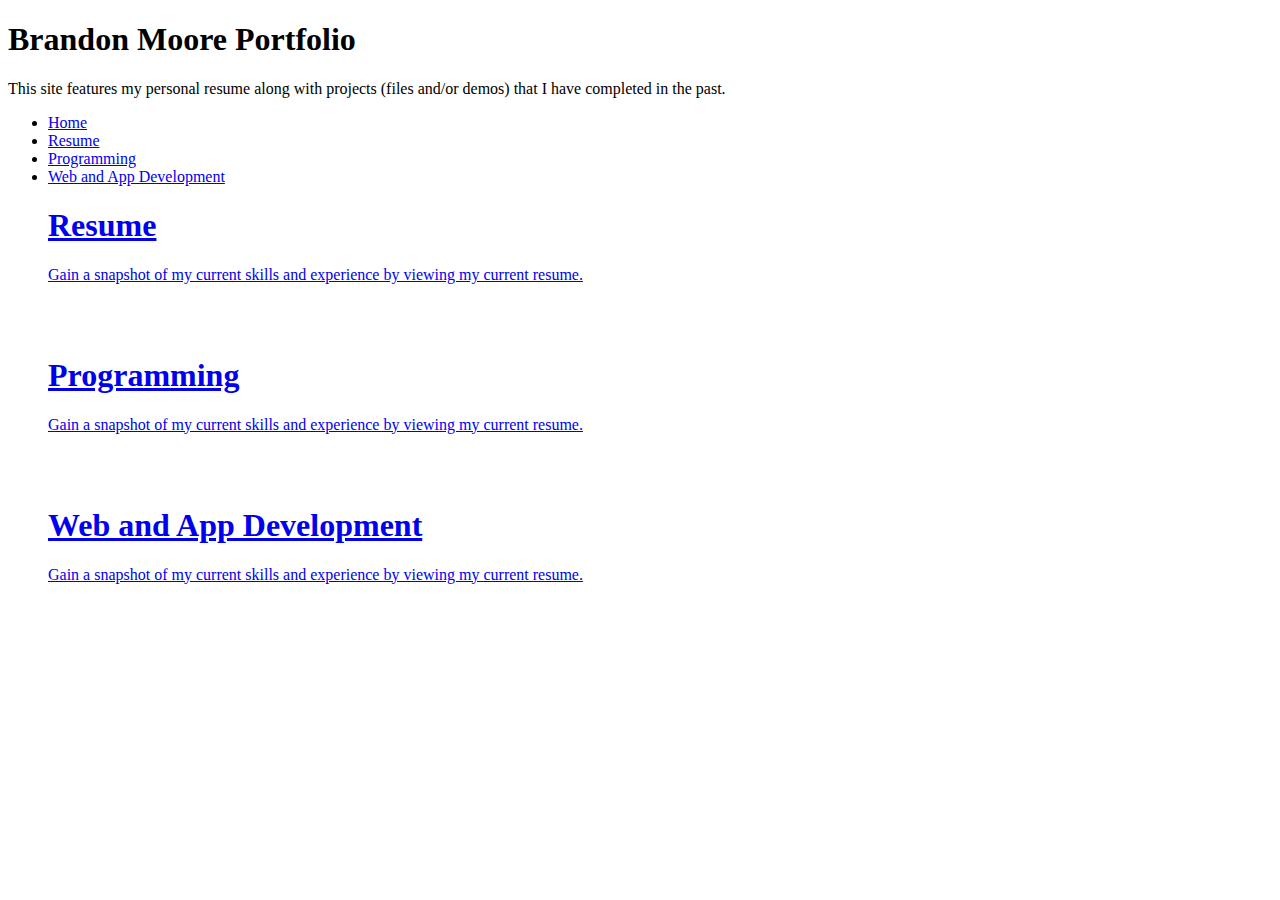
==== templates/index.html @ 8635e6c5 "in process" ====
<!doctype html>
<html lang="en">
  <head>
    <!-- Required meta tags -->
    <meta charset="utf-8">
    <meta name="viewport" content="width=device-width, initial-scale=1">

    <link href="https://cdn.jsdelivr.net/npm/bootstrap@5.1.0/dist/css/bootstrap.min.css" rel="stylesheet" integrity="sha384-KyZXEAg3QhqLMpG8r+8fhAXLRk2vvoC2f3B09zVXn8CA5QIVfZOJ3BCsw2P0p/We" crossorigin="anonymous">
    <link rel="stylesheet" href="{{url_for('static',filename='css/portfolio.css')}}">
    


    
    <!-- Title -->
    <title>Home</title>
  </head>
  <body>

    <!-- Title -->
    <h1>Brandon Moore Portfolio</h1>
    <p>This site features my personal resume along with projects (files and/or demos) that I have completed in the past.</p>
    <!-- Nav -->    
    <ul class="nav justify-content-center">
        <li class="nav-item">
          <a class="nav-link" href="/">Home</a>
        </li>
        <li class="nav-item">
          <a class="nav-link" href="/resume">Resume</a>
        </li>
        <li class="nav-item">
          <a class="nav-link" href="/programming">Programming</a>
        </li>
        <li class="nav-item">
          <a class="nav-link" href="/development">Web and App Development</a>
        </li>
      </ul>

      <ul class="nav justify-content-center">
      <a class="btn btn-primary" href="/resume" role="button">
        <h1>Resume</h1>
        <p>
          Gain a snapshot of my current skills and experience by viewing my current resume.
        </p>
      </a>
      </ul>

      <ul>
        <br>
        <br>
      </ul>

      <ul class="nav justify-content-center">
        <a class="btn btn-primary" href="/programming" role="button">
          <h1>Programming</h1>
          <p>
            Gain a snapshot of my current skills and experience by viewing my current resume.
          </p>
        </a>
      </ul>

      <ul>
        <br>
        <br>
      </ul>

      <ul class="nav justify-content-center">
        <a class="btn btn-primary" href="/development" role="button">
          <h1>Web and App Development</h1>
          <p>
            Gain a snapshot of my current skills and experience by viewing my current resume.
          </p>
        </a>
      </ul>
      

    <!-- Optional JavaScript; choose one of the two! -->

    <!-- Option 1: Bootstrap Bundle with Popper -->
    <script src="https://cdn.jsdelivr.net/npm/bootstrap@5.1.3/dist/js/bootstrap.bundle.min.js" integrity="sha384-ka7Sk0Gln4gmtz2MlQnikT1wXgYsOg+OMhuP+IlRH9sENBO0LRn5q+8nbTov4+1p" crossorigin="anonymous"></script>

    <!-- Option 2: Separate Popper and Bootstrap JS -->
    <!--
    <script src="https://cdn.jsdelivr.net/npm/@popperjs/core@2.10.2/dist/umd/popper.min.js" integrity="sha384-7+zCNj/IqJ95wo16oMtfsKbZ9ccEh31eOz1HGyDuCQ6wgnyJNSYdrPa03rtR1zdB" crossorigin="anonymous"></script>
    <script src="https://cdn.jsdelivr.net/npm/bootstrap@5.1.3/dist/js/bootstrap.min.js" integrity="sha384-QJHtvGhmr9XOIpI6YVutG+2QOK9T+ZnN4kzFN1RtK3zEFEIsxhlmWl5/YESvpZ13" crossorigin="anonymous"></script>
    -->
  </body>
</html>
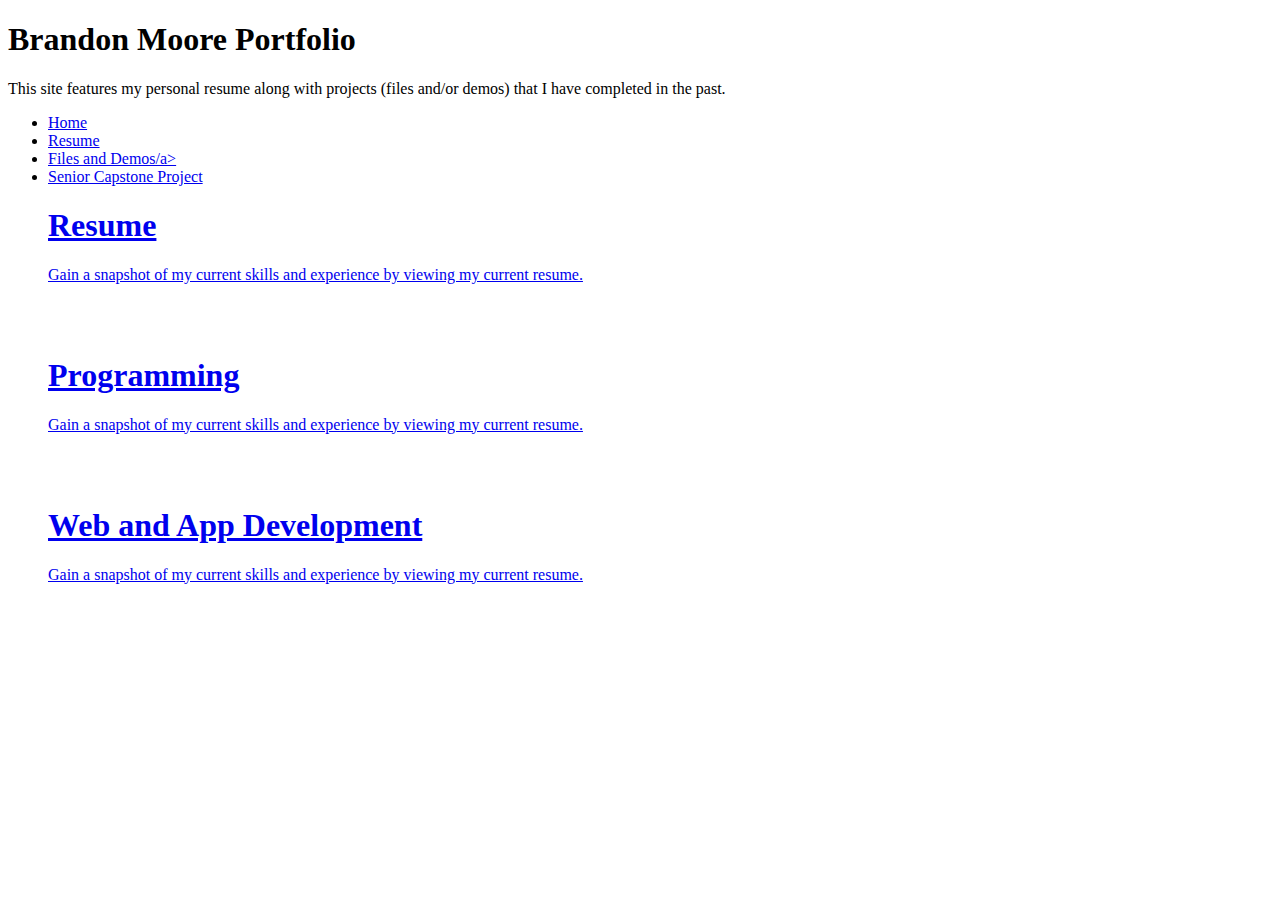
==== commit 87460564: "changes" ====
--- a/templates/index.html
+++ b/templates/index.html
@@ -21,19 +21,19 @@
     <p>This site features my personal resume along with projects (files and/or demos) that I have completed in the past.</p>
     <!-- Nav -->    
     <ul class="nav justify-content-center">
-        <li class="nav-item">
-          <a class="nav-link" href="/">Home</a>
-        </li>
-        <li class="nav-item">
-          <a class="nav-link" href="/resume">Resume</a>
-        </li>
-        <li class="nav-item">
-          <a class="nav-link" href="/programming">Programming</a>
-        </li>
-        <li class="nav-item">
-          <a class="nav-link" href="/development">Web and App Development</a>
-        </li>
-      </ul>
+      <li class="nav-item">
+        <a class="nav-link" href="/">Home</a>
+      </li>
+      <li class="nav-item">
+        <a class="nav-link" href="/resume">Resume</a>
+      </li>
+      <li class="nav-item">
+        <a class="nav-link" href="/filesanddemos">Files and Demos/a>
+      </li>
+      <li class="nav-item">
+        <a class="nav-link" href="https://brandon-moore-capstone-project.herokuapp.com/">Senior Capstone Project</a>
+      </li>
+    </ul>
 
       <ul class="nav justify-content-center">
       <a class="btn btn-primary" href="/resume" role="button">
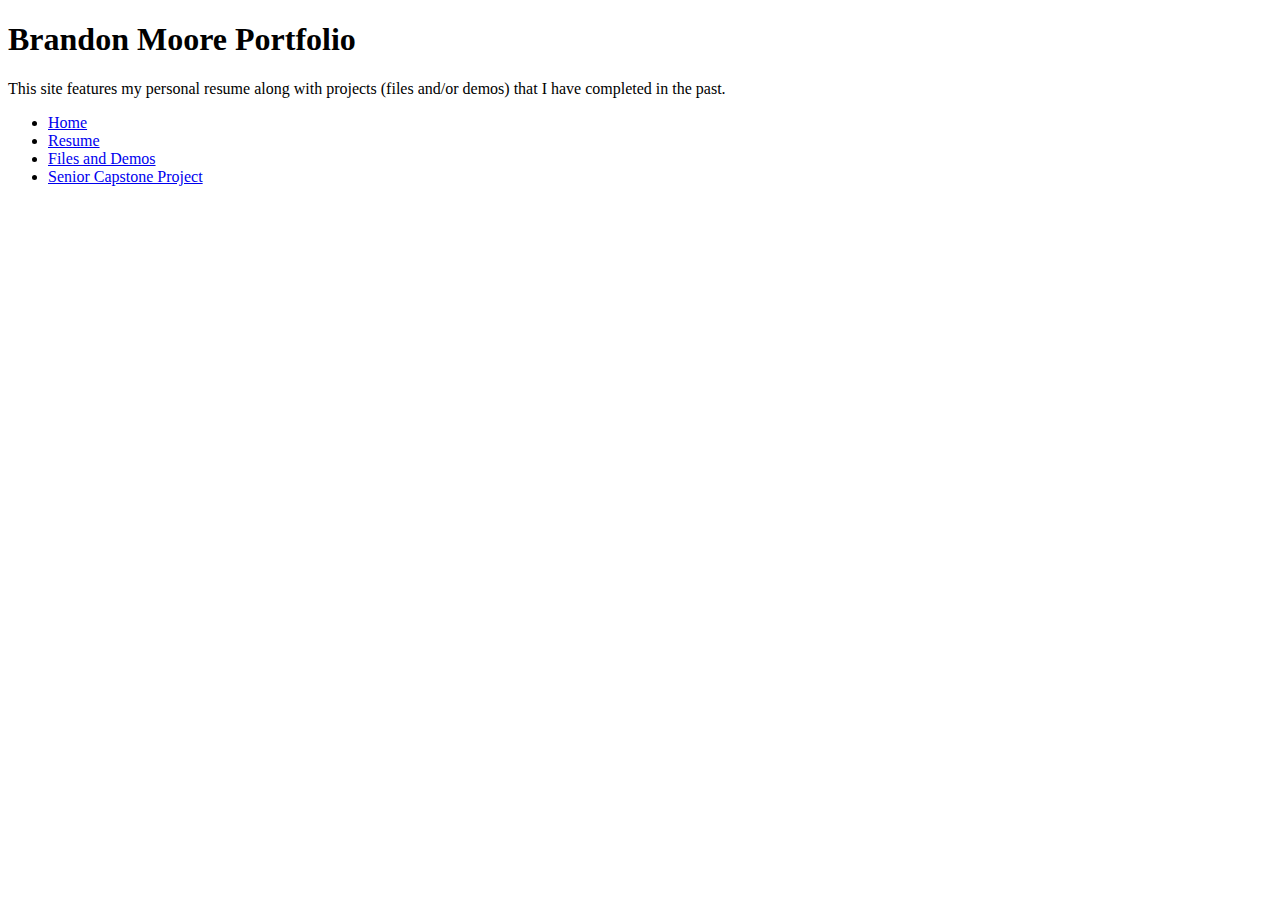
==== commit 66619664: "incomplete" ====
--- a/templates/index.html
+++ b/templates/index.html
@@ -28,50 +28,13 @@
         <a class="nav-link" href="/resume">Resume</a>
       </li>
       <li class="nav-item">
-        <a class="nav-link" href="/filesanddemos">Files and Demos/a>
+        <a class="nav-link" href="/filesanddemos">Files and Demos</a>
       </li>
       <li class="nav-item">
-        <a class="nav-link" href="https://brandon-moore-capstone-project.herokuapp.com/">Senior Capstone Project</a>
+        <a class="nav-item" href="https://brandon-moore-capstone-project.herokuapp.com/">Senior Capstone Project</a>
       </li>
     </ul>
 
-      <ul class="nav justify-content-center">
-      <a class="btn btn-primary" href="/resume" role="button">
-        <h1>Resume</h1>
-        <p>
-          Gain a snapshot of my current skills and experience by viewing my current resume.
-        </p>
-      </a>
-      </ul>
-
-      <ul>
-        <br>
-        <br>
-      </ul>
-
-      <ul class="nav justify-content-center">
-        <a class="btn btn-primary" href="/programming" role="button">
-          <h1>Programming</h1>
-          <p>
-            Gain a snapshot of my current skills and experience by viewing my current resume.
-          </p>
-        </a>
-      </ul>
-
-      <ul>
-        <br>
-        <br>
-      </ul>
-
-      <ul class="nav justify-content-center">
-        <a class="btn btn-primary" href="/development" role="button">
-          <h1>Web and App Development</h1>
-          <p>
-            Gain a snapshot of my current skills and experience by viewing my current resume.
-          </p>
-        </a>
-      </ul>
-      
 
     <!-- Optional JavaScript; choose one of the two! -->
 
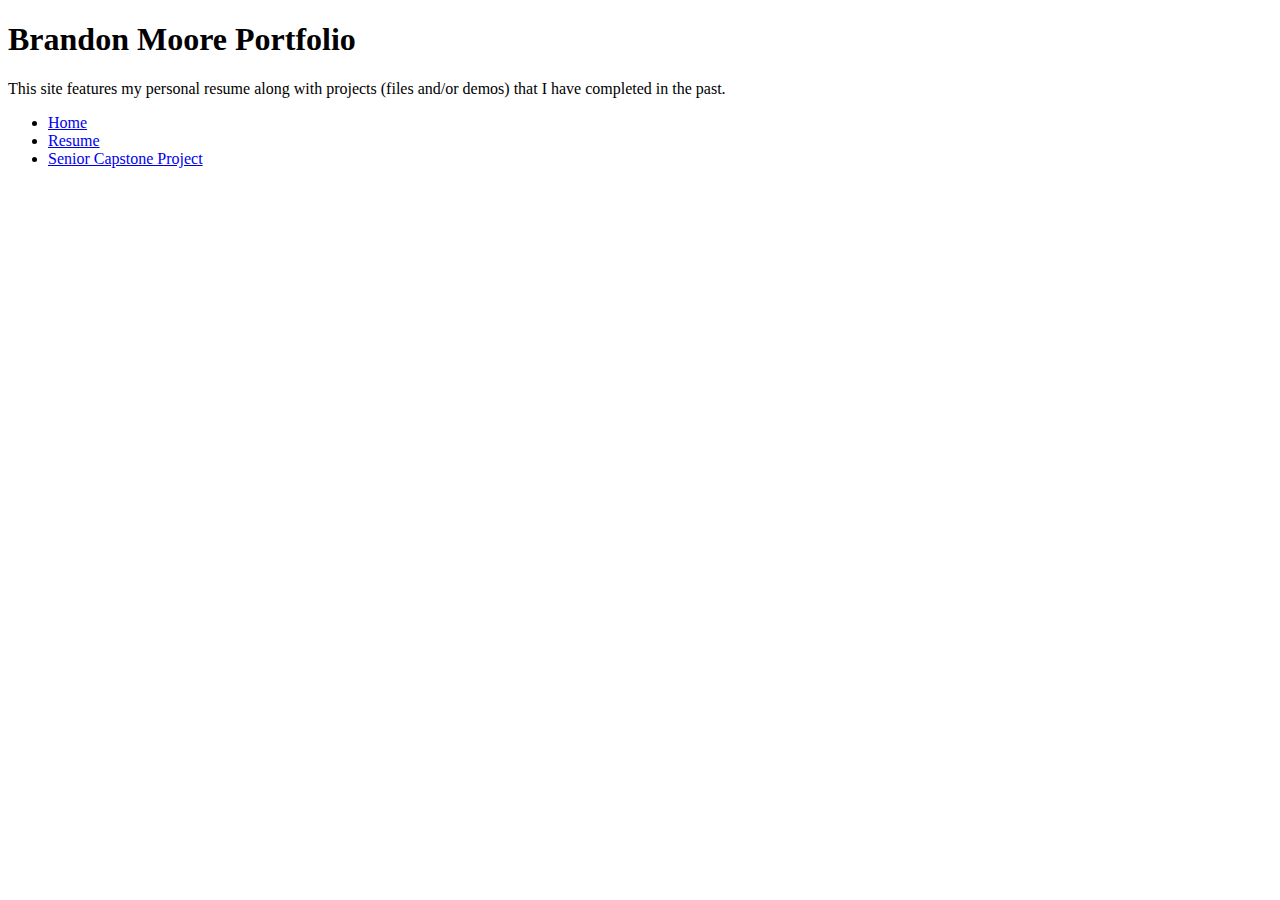
==== commit 5ebb6fe1: "" ====
--- a/templates/index.html
+++ b/templates/index.html
@@ -27,9 +27,9 @@
       <li class="nav-item">
         <a class="nav-link" href="/resume">Resume</a>
       </li>
-      <li class="nav-item">
+      <!-- <li class="nav-item">
         <a class="nav-link" href="/filesanddemos">Files and Demos</a>
-      </li>
+      </li> -->
       <li class="nav-item">
         <a class="nav-item" href="https://brandon-moore-capstone-project.herokuapp.com/">Senior Capstone Project</a>
       </li>
